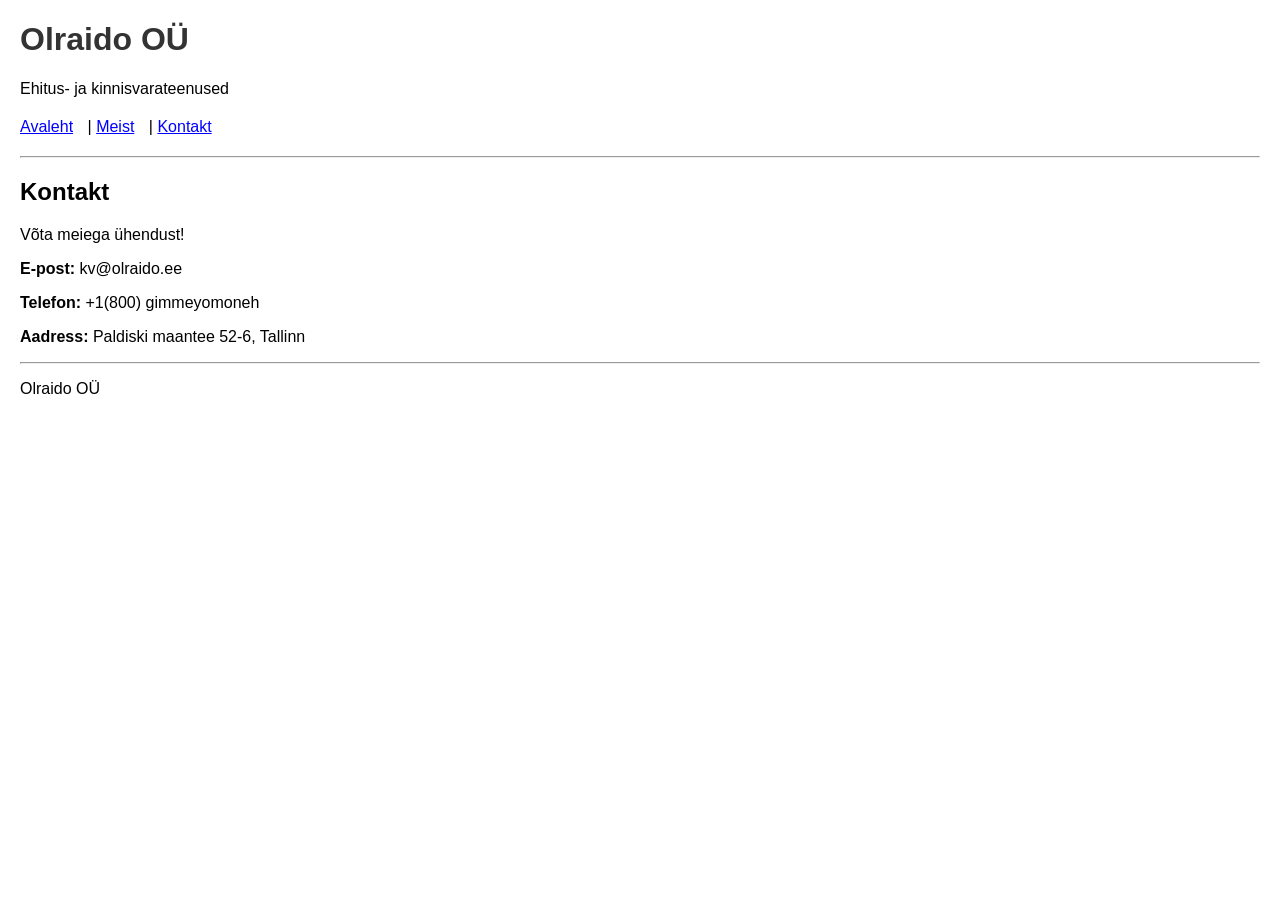
==== index.html @ 21b255a9 "Test index.html for github pages" ====
<!DOCTYPE html>
<html lang="et">
<head>
    <meta charset="UTF-8">
    <title>Olraido OÜ - Kontakt</title>
    <link rel="stylesheet" href="style.css">
</head>
<body>

    <h1>Olraido OÜ</h1>
    <p>Ehitus- ja kinnisvarateenused</p>

    <nav>
        <a href="index.html">Avaleht</a> |
        <a href="meist.html">Meist</a> |
        <a href="kontakt.html">Kontakt</a>
    </nav>

    <hr>

    <h2>Kontakt</h2>
    <p>Võta meiega ühendust!</p>

    <p><strong>E-post:</strong> kv@olraido.ee</p>
    <p><strong>Telefon:</strong> +1(800) gimmeyomoneh</p>
    <p><strong>Aadress:</strong> Paldiski maantee 52-6, Tallinn</p>

    <hr>

    <footer>
        <p>Olraido OÜ</p>
    </footer>

</body>
</html>
---- style.css ----
body {
    font-family: Arial, sans-serif;
    margin: 20px;
}

nav {
    margin: 20px 0;
}

nav a {
    color: blue;
    margin-right: 10px;
}

h1 {
    color: #333;
}
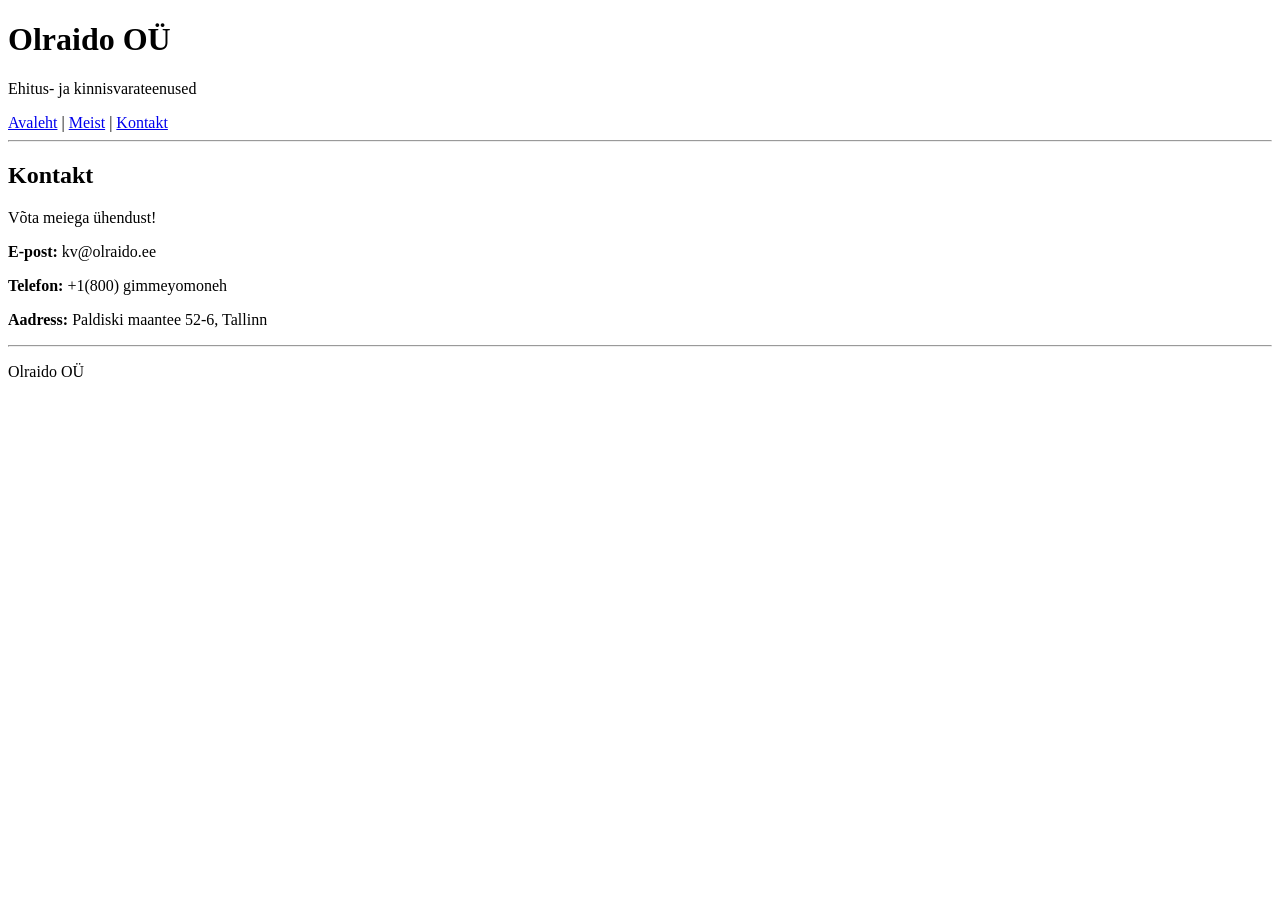
==== commit 7fd17e0d: "Remove stylesheet link from index.html Removed the link to the stylesheet in the head section." ====
--- a/index.html
+++ b/index.html
@@ -3,7 +3,6 @@
 <head>
     <meta charset="UTF-8">
     <title>Olraido OÜ - Kontakt</title>
-    <link rel="stylesheet" href="style.css">
 </head>
 <body>
 
@@ -32,4 +31,4 @@
     </footer>
 
 </body>
-</html>+</html>
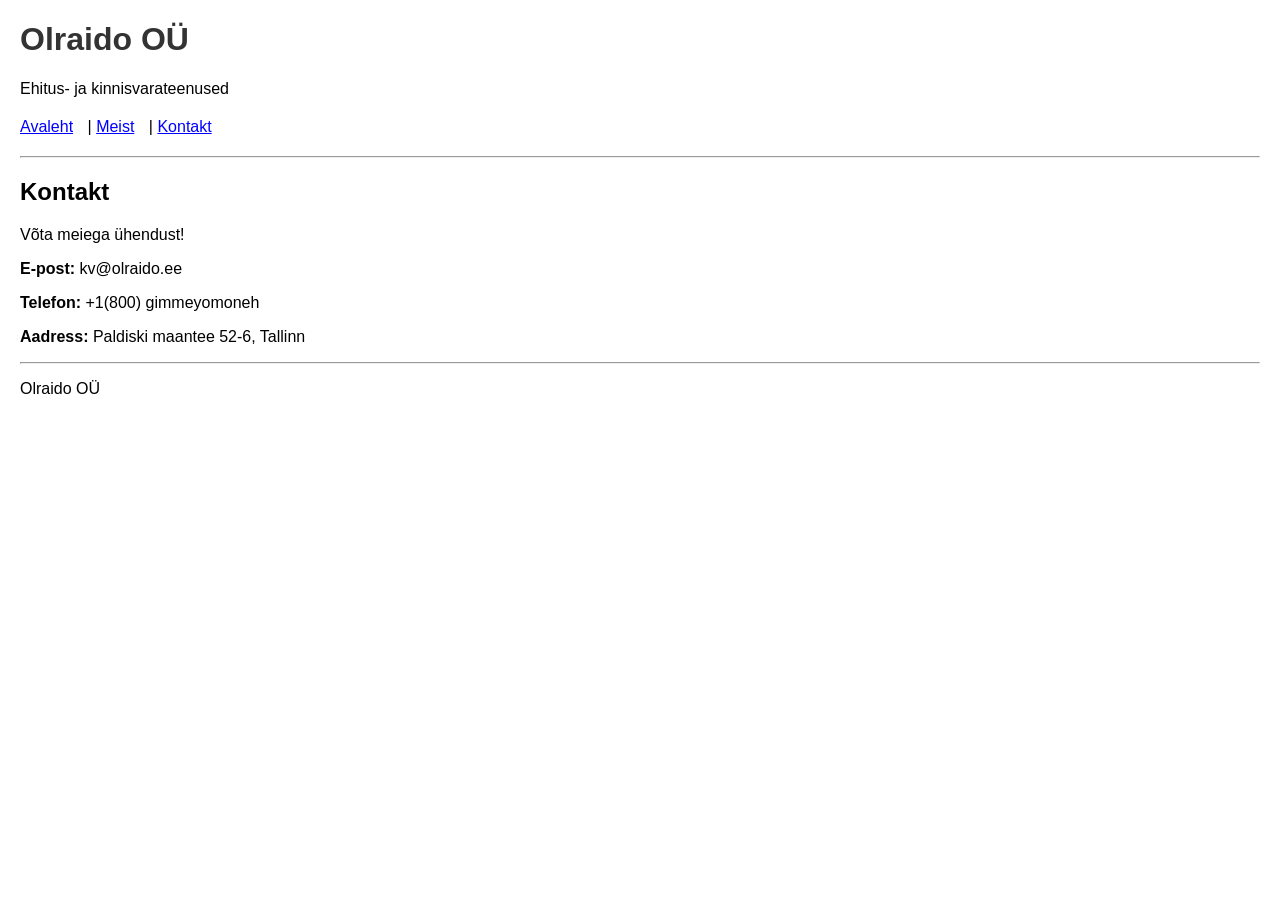
==== commit 6c6ae6c7: "Add stylesheet link to index.html" ====
--- a/index.html
+++ b/index.html
@@ -3,6 +3,7 @@
 <head>
     <meta charset="UTF-8">
     <title>Olraido OÜ - Kontakt</title>
+    <link rel="stylesheet" href="style.css">
 </head>
 <body>
 
--- a/style.css
+++ b/style.css
@@ -0,0 +1,17 @@
+body {
+    font-family: Arial, sans-serif;
+    margin: 20px;
+}
+
+nav {
+    margin: 20px 0;
+}
+
+nav a {
+    color: blue;
+    margin-right: 10px;
+}
+
+h1 {
+    color: #333;
+}
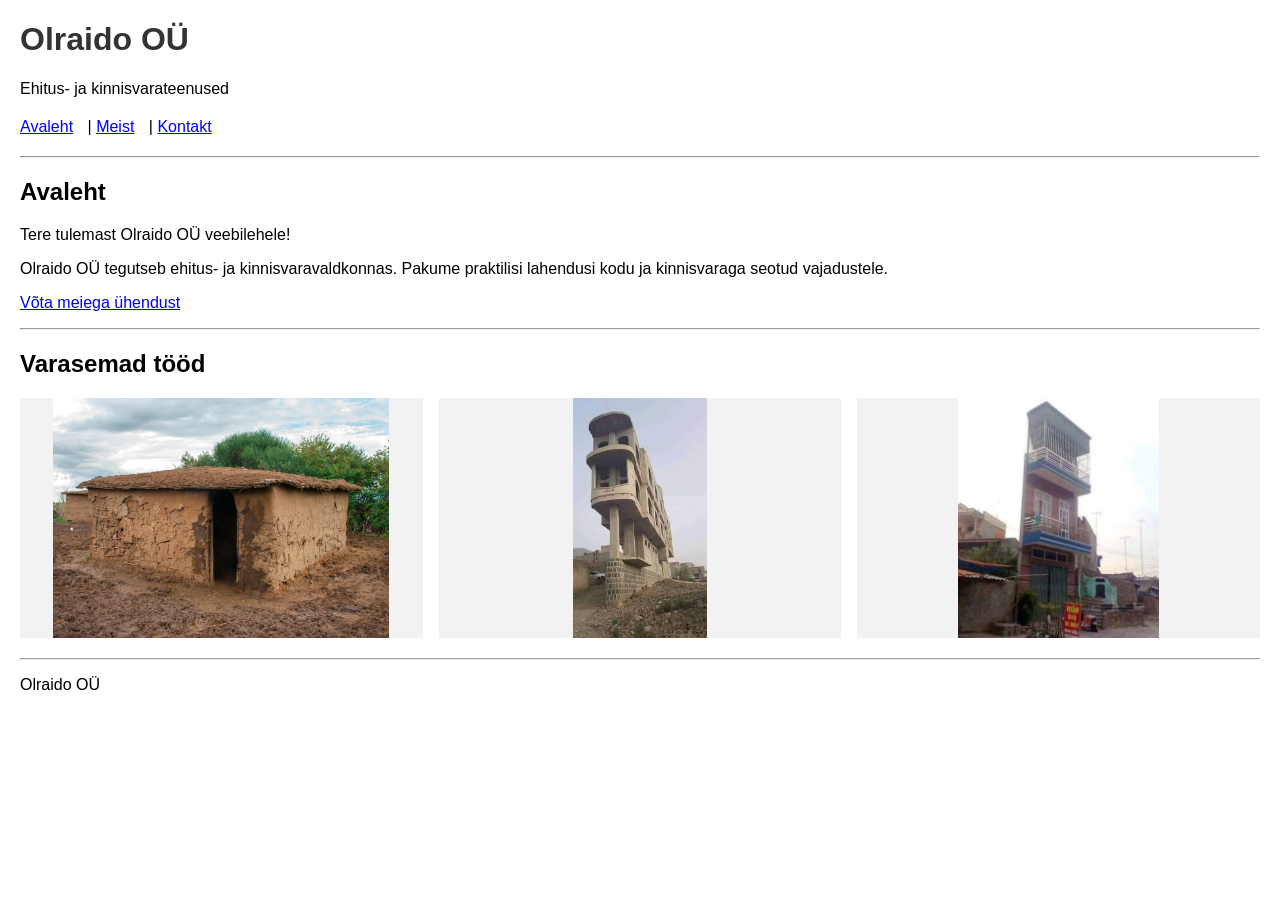
==== commit 72c7990c: "Edited index.html and added an about page" ====
--- a/index.html
+++ b/index.html
@@ -2,7 +2,7 @@
 <html lang="et">
 <head>
     <meta charset="UTF-8">
-    <title>Olraido OÜ - Kontakt</title>
+    <title>Olraido OÜ - Avaleht</title>
     <link rel="stylesheet" href="style.css">
 </head>
 <body>
@@ -12,18 +12,25 @@
 
     <nav>
         <a href="index.html">Avaleht</a> |
-        <a href="meist.html">Meist</a> |
+        <a href="about.html">Meist</a> |
         <a href="kontakt.html">Kontakt</a>
     </nav>
 
     <hr>
 
-    <h2>Kontakt</h2>
-    <p>Võta meiega ühendust!</p>
+    <h2>Avaleht</h2>
+    <p>Tere tulemast Olraido OÜ veebilehele!</p>
+    <p>Olraido OÜ tegutseb ehitus- ja kinnisvaravaldkonnas. Pakume praktilisi lahendusi kodu ja kinnisvaraga seotud vajadustele.</p>
+    <p><a href="kontakt.html">Võta meiega ühendust</a></p>
 
-    <p><strong>E-post:</strong> kv@olraido.ee</p>
-    <p><strong>Telefon:</strong> +1(800) gimmeyomoneh</p>
-    <p><strong>Aadress:</strong> Paldiski maantee 52-6, Tallinn</p>
+    <hr>
+
+    <h2>Varasemad tööd</h2>
+    <div class="work-gallery">
+        <img src="images/4jc02o.png" alt="Ühekorruseline hoone õuealal">
+        <img src="images/images.jpg" alt="Mitmekorruseline hoone">
+        <img src="images/images1.jpg" alt="Mitmekorruseline hoone rõdudega">
+    </div>
 
     <hr>
 
@@ -32,4 +39,4 @@
     </footer>
 
 </body>
-</html>
+</html>
--- a/style.css
+++ b/style.css
@@ -15,3 +15,23 @@
 h1 {
     color: #333;
 }
+
+.work-gallery {
+    display: grid;
+    grid-template-columns: repeat(3, minmax(0, 1fr));
+    gap: 16px;
+    margin: 20px 0;
+}
+
+.work-gallery img {
+    width: 100%;
+    height: 240px;
+    object-fit: contain;
+    background-color: #f2f2f2;
+}
+
+@media (max-width: 700px) {
+    .work-gallery {
+        grid-template-columns: 1fr;
+    }
+}
